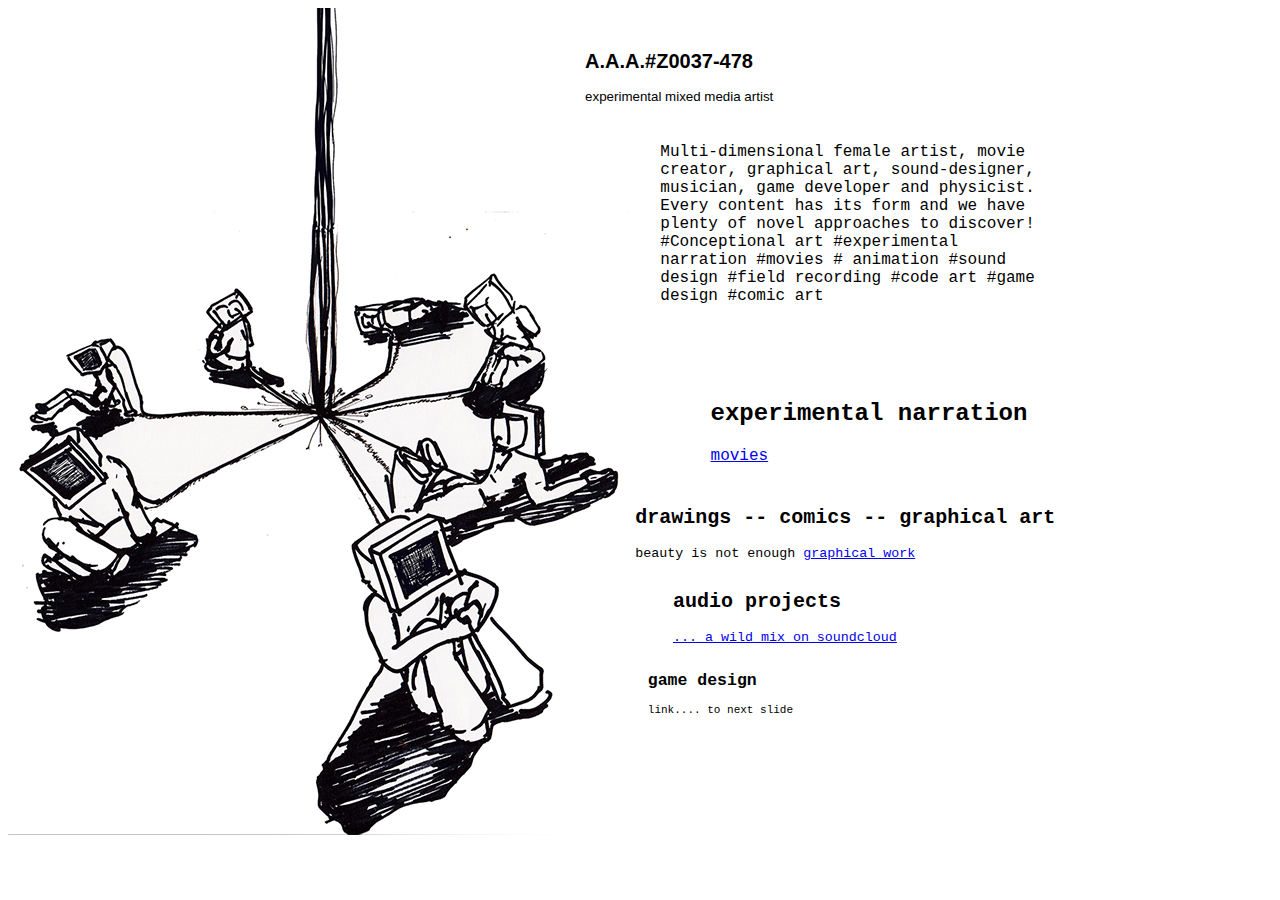
==== index.html @ 051e6818 "init version 1.0" ====
<!DOCTYPE html>
<html>

<head>
  <meta charset="utf-8">
  <title>A.A.A.#Z0037-478 </title>
  <link rel="stylesheet" href="css/style.css">

</head>
<body>
  <div class = "main">

    

    <div class="text">
      <h2>A.A.A.#Z0037-478</h2>
      <p>experimental mixed media artist</p>

    </div>

  <div class = "flex-container">

    <div class = "subtext">  Multi-dimensional female artist, movie creator, graphical art, sound-designer, musician, game developer and
      physicist. Every content has its form and we have plenty of novel approaches to discover! 
     #Conceptional art  #experimental narration #movies # animation #sound design #field recording #code art #game design #comic art </div>
      

    </div>
 
    
    <div class = "link1">
    
      <h2>experimental narration</h2>
      <div class = "subtext">  
      <a href="movies.html">movies</a></div>
     
    </div>
  



    <div class = "link2">
    
    <h2>drawings -- comics -- graphical art</h2>
    <div class = "subtext">
    beauty is not enough <a href="graphical_art.html">graphical work</a> </div>

  </div>


    <div class="link3">
      <h2>audio projects</h2>
      <div class = "subtext">
        <a href="https://soundcloud.com/user9741810"> ... a wild mix on soundcloud </a>
      </div>

    </div>

    <div class="link4">
      <h2>game design</h2>
      <div class = "subtext">       link.... to next slide</div>

    </div>
           
        
    

</div>




</body>
</html>
---- css/style.css ----
body{  font-family: 'Courier New', Courier, monospace;
  
}

.main {
  display: block;
  background-color: rgb(255, 255, 255);
  background-image: url(" ../pictures/internet01we.jpg");
  background-size: auto;
  width: 98vw;
  height: 98vh;
  padding-left: 1%;
  background-repeat: no-repeat;
}



.flex-container{
    display: flex;
    width : 30%;
    margin-left: 50%;
    margin-top: 1%;
    margin-bottom: 3%;
    padding-left: 1%;
    border: 1px #dbb21d;

}
.text{
  font-family: Impact, Haettenschweiler, 'Arial Narrow Bold', sans-serif;

  width: 60%;
  font-size: 10pt;
  text-align: justify;
  padding-top: 2%;
  padding-left: 45%;
  padding-bottom: 1%;

 
}

.sub-text{
  font-family: 'Courier New', Courier, monospace;
  font-size: 12pt;
  text-align: justify;
  width: 60%;
  margin-left: 1%;
}



.break{
  font-size: 10px;
  padding: 0.5vw;
  letter-spacing: 16px;
  text-align: right;
  padding-right: 2vh;
  padding-bottom: 3vh;
  border: 1px #2419b7;
 
}


.link1{
  width: 40%;
  font-size: 12pt;
  text-align: justify;
  padding-left: 55%;
  padding-top: 3%;
 
}


.link2{
  width: 40%;
  font-size: 10pt;
  text-align: justify;
  padding-top: 2%;
  padding-left: 49%;
 
}

.link3{
  width: 30%;
  font-size: 10pt;
  text-align: justify;
  padding-top: 1%;
  padding-left: 52%;
 
}

.link4{
  height: 65px;
  width: 200px;
  font-size: 11px;
  text-align: justify;
  padding-top: 1%;
  padding-left: 50%;
 
}



.break{
  font-size: 10px;
  padding: 0.5vw;
  letter-spacing: 16px;
  text-align: right;
  padding-right: 2vh;
  padding-bottom: 3vh;
}

#myimage{
  width: 220%;
  height:220%;

}
.poster{
  width: 100%;
  height: 100%;
  padding: 0%;}


.poster-box{
width: 50%;
margin-right:50%;
}

.movieT{
  padding-top: 5%;
  padding: 3%;
  letter-spacing: 16px;
  font-weight: bold;
  padding-left: 5%;
  font-size: 18px;
  
}

@media only screen and (max-device-width: 480px) {
  .form-container{
      display: block;
  }

  .main {
    display: block;
    background-color: rgb(255, 255, 255);
    background-image: url(" ../pictures/internet01we.jpg");
    background-size: auto;
    width: 100%;
    height: 100%;
    padding-left: 1%;
    padding-top: 0%;
    background-repeat: no-repeat;
  }

  .flex-container {  
    display: inline-block;
    width : 70%;
    padding-left: 2%;
  }


  .text{

    width:70%;
    font-size: 14pt;
    padding-top:auto;
    padding-right: 1%;
    margin-top: 1%;
    margin-left: 20%;
  
   
  }

  
  .subtext{
  font-family: 'Courier New', Courier, monospace;
  width: 80%;
  font-size: 13pt;
  text-align: justify;
  margin-left: 15%;
  padding-top: 2%;
  padding-left: 2%;

  }

  .link1{
    width: 40%;
    font-size: 13%;
    text-align: justify;
    padding-left: 45%;
    padding-top: 5%;
   
  }

  .link2{
    width: 40%;
    font-size: 14pt;
    text-align: justify;
    padding-top: 50%;
    padding-left: 49%;
   
  }
  
  .link3{
    width: 30%;
    font-size: 13pt;
    text-align: justify;
    padding-top: 10%;
    padding-left: 52%;
   
  }
  
  .link4{
    height: 65px;
    width: 200px;
    font-size: 11px;
    text-align: justify;
    padding-top: 1%;
    padding-left: 50%;
   
  }

  

}
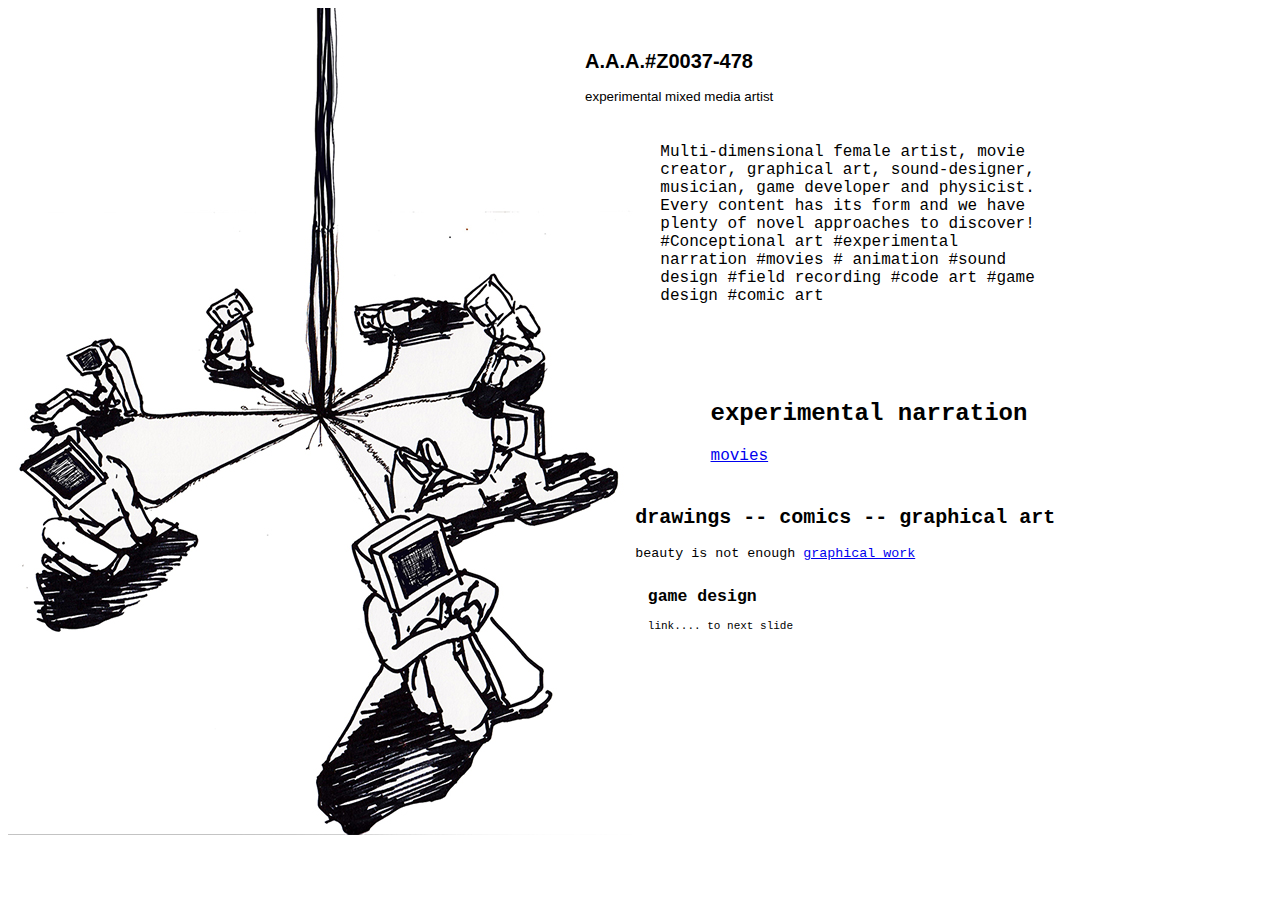
==== commit 67517462: "fix textoverflow in mobile version" ====
--- a/index.html
+++ b/index.html
@@ -48,13 +48,7 @@
   </div>
 
 
-    <div class="link3">
-      <h2>audio projects</h2>
-      <div class = "subtext">
-        <a href="https://soundcloud.com/user9741810"> ... a wild mix on soundcloud </a>
-      </div>
 
-    </div>
 
     <div class="link4">
       <h2>game design</h2>
--- a/css/style.css
+++ b/css/style.css
@@ -187,7 +187,7 @@
     width: 40%;
     font-size: 13%;
     text-align: justify;
-    padding-left: 45%;
+    padding-right: 5%;
     padding-top: 5%;
    
   }
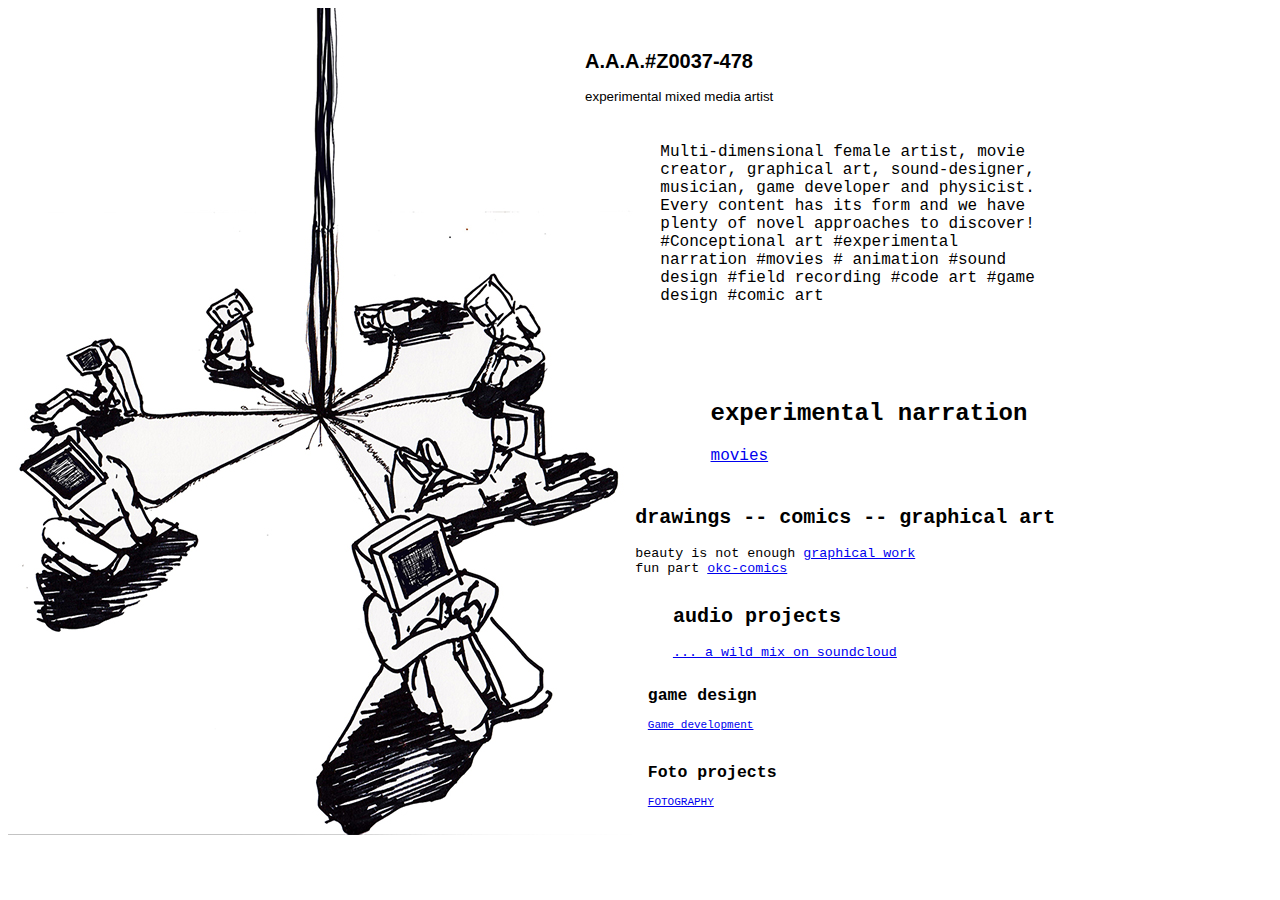
==== commit b007deed: "Merge pull request #1 from aaa-net-work/include-more" ====
--- a/index.html
+++ b/index.html
@@ -44,15 +44,33 @@
     <h2>drawings -- comics -- graphical art</h2>
     <div class = "subtext">
     beauty is not enough <a href="graphical_art.html">graphical work</a> </div>
+    <div class = "subtext">
+      fun part <a href="okc.html">okc-comics</a> </div>
 
   </div>
 
 
+    <div class="link3">
+      <h2>audio projects</h2>
+      <div class = "subtext">
+        <a href="https://soundcloud.com/user9741810"> ... a wild mix on soundcloud </a>
+      </div>
+      <div class = "subtext">
+        
+      </div>
+
+    </div>
+
+    <div class="link4">
+      <h2>game design</h2>
+      <div class = "subtext">      <a href="Games.html"> Game development </a></div>
+
+    </div>
 
 
     <div class="link4">
-      <h2>game design</h2>
-      <div class = "subtext">       link.... to next slide</div>
+      <h2>Foto projects</h2>
+      <div class = "subtext">      <a href="Foto.html"> FOTOGRAPHY</a></div>
 
     </div>
            
--- a/css/style.css
+++ b/css/style.css
@@ -187,7 +187,7 @@
     width: 40%;
     font-size: 13%;
     text-align: justify;
-    padding-right: 5%;
+    padding-left: 45%;
     padding-top: 5%;
    
   }
